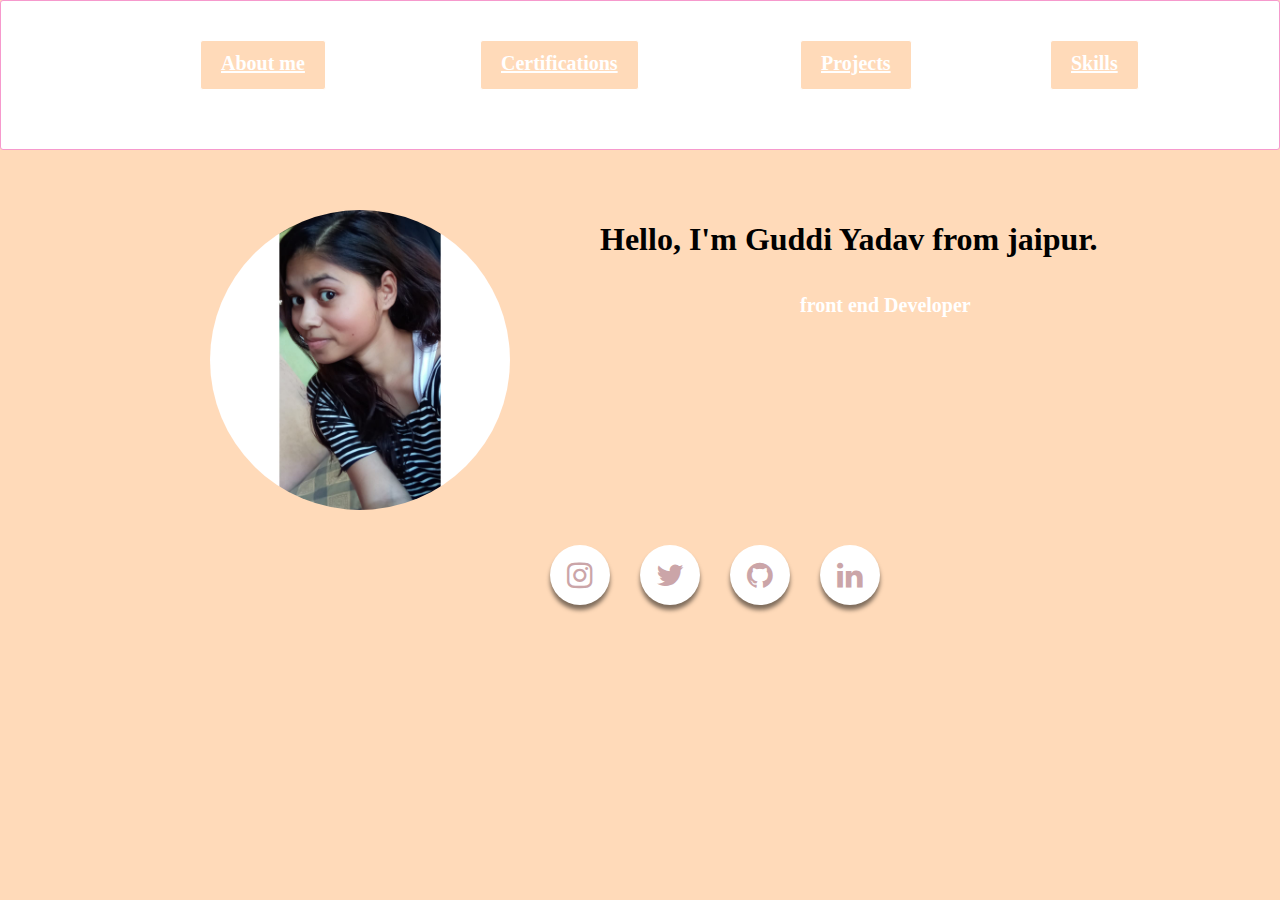
==== index.html @ f3e855af "Update index.html" ====
<!DOCTYPE html>
<html lang="en">
  <head>
<meta charset="UTF-8">
<meta name="viewport" content="width=device-width, initial-scale=1.0">
<tittle></tittle>
<link rel="stylesheet"href="portfolio.css"> 
 <link href="https://stackpath.bootstrapcdn.com/font-awesome/4.7.0/css/font-awesome.min.css"rel="stylesheet">   
    
      <div>
        
        <a target="_top "class="button" href="About_me.html">About me</a>
        <a target="_top"class="mid" href="Certifications.html">Certifications</a>
        <a target="_top "class="max" href="Projects.html ">Projects</a>
        <a target="_top "class="min" href="Skills.html">Skills</a>
<a target="_down" class="con"href=" "></a></div>
</head>
<body>
<h1 class="say"> Hello, I'm Guddi Yadav from jaipur.</h1>
<p class="front"> front end Developer</p>
<div2 class="round">

<img src="PO.jpeg" width="300px" height="300px">
     </div2>
<div3 class="social">
<ul>
<li><a1 href="https://www.instagram.com/guddiyadav991/"><i class="fa fa-instagram"></i></a1></li>
<li><a1 href="https://twitter.com/Guddi_reader"><i class="fa fa-twitter"></i></a1></li>
<li><a1 href="https://github.com/guddi991"><i class="fa fa-github"></i></a1></li>
<li><a1 href="https://www.linkedin.com/in/guddi-yadav-52aaaa1aa/"><i class="fa fa-linkedin"></i></a1></li>

</ul>
</div3>
<e class="down"> </e>

                                                                                                            
  </body>              
       
  </html>
---- portfolio.css ----
body{
  background-color:#FFDAB9;
}
.button{
  background-color:#FFDAB9;
color:white;
  border:1px solid;
  border-radius:3px;
  box-sizing:border-box;
  display:block;
  font:700 20px verdana, georgia, serif;
  height:50px;
  line-height:45px;
  padding:0 20px;
  margin:0 auto;
  position:absolute;
  left:200px;
top:40px;
}
.round{
width:300px;
margin:auto;
left:400px;
}
.round img{
border-radius:50%;
position:absolute;
left:210px;
top:210px;
}
a1{
  color:#F9A48E;
background-color:white;
  text-decoration:none;
  float:left;
}

a:hover{
  color:#FC9FAB;
  background-color:#D7A9E3FF;
}
.max{
  background-color:#FFDAB9;
color:white;
  border:1px solid;
  border-radius:3px;
  box-sizing:border-box;
  display:block;
  font:700 20px verdana, georgia, serif;
  height:50px;
  line-height:45px;
  padding:0 20px;
  margin:0 auto;
  position:absolute;
  left:800px;
top:40px;
}
.min{
  background-color:#FFDAB9;
color:white;
  border:1px solid;
  border-radius:3px;
  box-sizing:border-box;
  display:block;
  font:700 20px verdana, georgia, serif;
  height:50px;
  line-height:45px;
  padding:0 20px;
  margin:0 auto;
  position:absolute;
  left:1050px;
top:40px;
  float:;
}
head{
background-color:white;
color:#F699CD;
  border:1px solid;
  border-radius:3px;
  box-sizing:border-box;
  display:block;
  font:700 20px verdana, georgia, serif;
  height:150px;
  line-height:45px;
  padding:0 20px;
  margin:0 auto;
}

.mid{
  background-color:#FFDAB9;
color:white;
  border:1px solid;
  border-radius:3px;
  box-sizing:border-box;
  display:block;
  font:700 20px verdana, georgia, serif;
  height:50px;
  line-height:45px;
  padding:0 20px;
  margin:0 auto;
position:absolute;
left:480px;
top:40px;
}
div3{
position:absolute;
left:450px;
}
.say{
position:absolute;
left:600px;
top:200px;
}
.front{
color:white;
font:700 20px verdana, georgia, serif;
  height:80px;
  line-height:70px;
position:absolute;
left:800px;
top:250px;
height:70px;
}
.social{
position:absolute;
top:480px;
right:400px;
left:700px;
top:550px;
down:40px;
height:50px;
width:30px;
}
.social ul{
position:absolute;
top:50%;
left:50%;
padding:0;
margin:0;
transform:translate(-50%,-50%);
display:flex;
}
.social ul li{
list-style:none;
margin: 0 15px;
}
.social ul li .fa{
font-size:30px;
line-height:60px;
transition: .6s;
color:#cba5a8;
}
.social ul li .fa:hover{
color: #fff;
}
.social ul li a1 {
position:relative;
display:block;
width: 60px;
height:60px;
border-radius:50%;
bacground-color:#fff;
text-align: center;
transition: .6s;
box-shadow: 0 5px 4px rgba(0,0,0,.5);
}
.social ul li a1:hover{
transform:translate(0,-10px;);
}
.social ul li:nth-child(1) a1:hover{
background-color:#3b5999;
}
.social ul li:nth-child(2) a1:hover{
background-color:#3b5999;
}
.social ul li:nth-child(3) a1:hover{
background-color:#3b5999;
}
.social ul li:nth-child(4) a1:hover{
background-color:#3b5999;
}
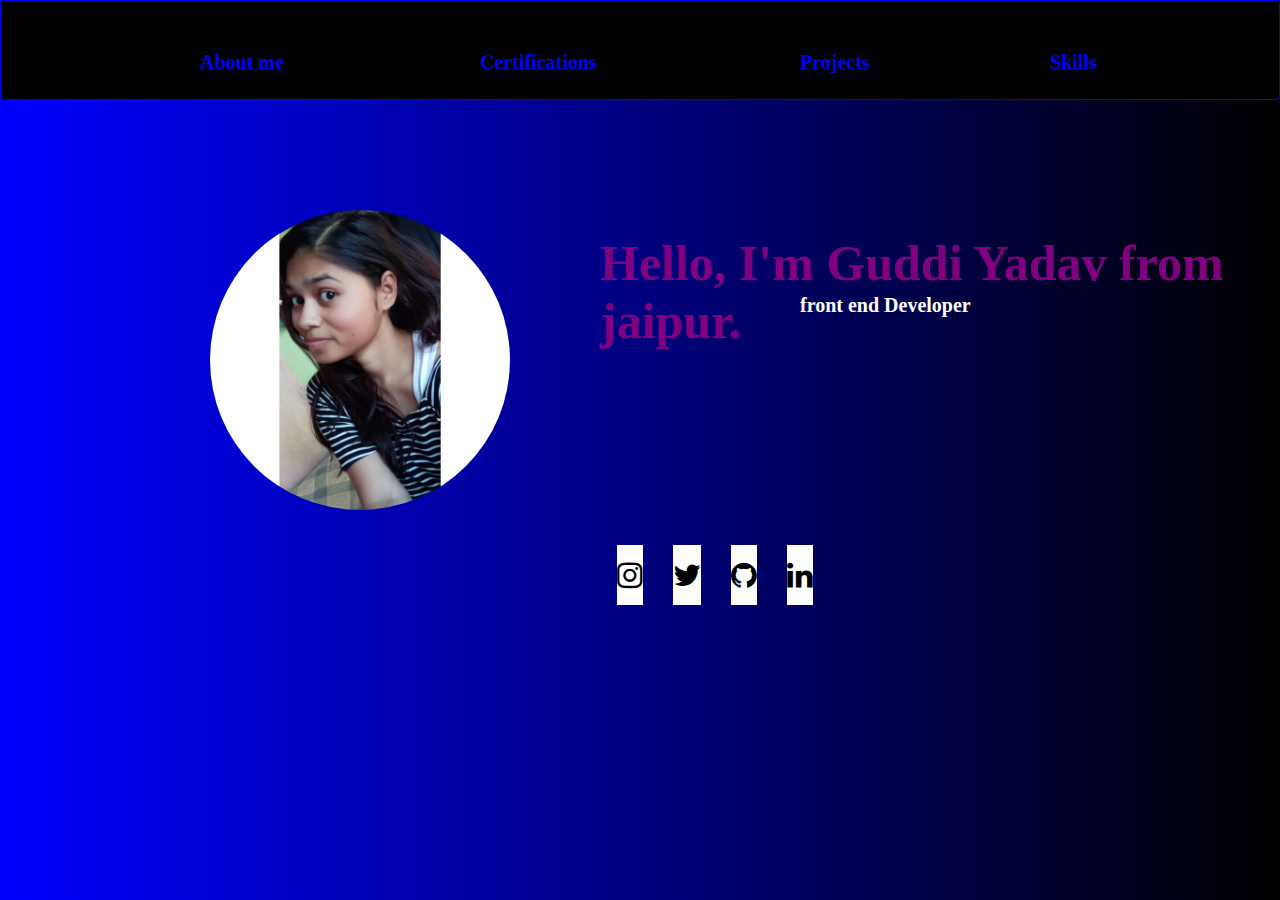
==== commit bcc2579b: "Update index.html" ====
--- a/index.html
+++ b/index.html
@@ -9,11 +9,11 @@
     
       <div>
         
-        <a target="_top "class="button" href="About_me.html">About me</a>
-        <a target="_top"class="mid" href="Certifications.html">Certifications</a>
-        <a target="_top "class="max" href="Projects.html ">Projects</a>
-        <a target="_top "class="min" href="Skills.html">Skills</a>
-<a target="_down" class="con"href=" "></a></div>
+        <a1 target="_top "class="button" href="about_me.html">About me</a1>
+        <a1 target="_top"class="mid" href="Certifications.html">Certifications</a1>
+        <a1 target="_top "class="max" href="Projects.html">Projects</a1>
+        <a1 target="_top "class="min" href="Skills.html">Skills</a1>
+<a1 target="_down" class="con"href=" "></a1></div>
 </head>
 <body>
 <h1 class="say"> Hello, I'm Guddi Yadav from jaipur.</h1>
@@ -24,10 +24,10 @@
      </div2>
 <div3 class="social">
 <ul>
-<li><a1 href="https://www.instagram.com/guddiyadav991/"><i class="fa fa-instagram"></i></a1></li>
-<li><a1 href="https://twitter.com/Guddi_reader"><i class="fa fa-twitter"></i></a1></li>
-<li><a1 href="https://github.com/guddi991"><i class="fa fa-github"></i></a1></li>
-<li><a1 href="https://www.linkedin.com/in/guddi-yadav-52aaaa1aa/"><i class="fa fa-linkedin"></i></a1></li>
+<li><a href="https://www.instagram.com/guddiyadav991/"><i class="fa fa-instagram"></i></a></li>
+<li><a href="https://twitter.com/Guddi_reader"><i class="fa fa-twitter"></i></a1></li>
+<li><a href="https://github.com/guddi991"><i class="fa fa-github"></i></a></li>
+<li><a href="https://www.linkedin.com/in/guddi-yadav-52aaaa1aa/"><i class="fa fa-linkedin"></i></a></li>
 
 </ul>
 </div3>
--- a/portfolio.css
+++ b/portfolio.css
@@ -1,18 +1,17 @@
 body{
-  background-color:#FFDAB9;
+  background: linear-gradient(to right,blue,black);
+}
+h1{
+  color:purple;
 }
 .button{
-  background-color:#FFDAB9;
-color:white;
-  border:1px solid;
+ text-decoration:none;
+color:blue;
+  border:auto;
   border-radius:3px;
-  box-sizing:border-box;
-  display:block;
   font:700 20px verdana, georgia, serif;
   height:50px;
   line-height:45px;
-  padding:0 20px;
-  margin:0 auto;
   position:absolute;
   left:200px;
 top:40px;
@@ -28,76 +27,68 @@
 left:210px;
 top:210px;
 }
-a1{
+a{
   color:#F9A48E;
 background-color:white;
   text-decoration:none;
   float:left;
 }
 
-a:hover{
-  color:#FC9FAB;
-  background-color:#D7A9E3FF;
+a1:hover{
+  color:white;
+  background-color:none;
 }
 .max{
-  background-color:#FFDAB9;
-color:white;
-  border:1px solid;
+  text-decoration:none;
+  background-color:none;
+color:blue;
+  border:auto;
   border-radius:3px;
-  box-sizing:border-box;
-  display:block;
   font:700 20px verdana, georgia, serif;
   height:50px;
   line-height:45px;
-  padding:0 20px;
-  margin:0 auto;
   position:absolute;
   left:800px;
 top:40px;
 }
 .min{
-  background-color:#FFDAB9;
-color:white;
-  border:1px solid;
+  text-decoration:none;
+  background-color:none;
+color:blue;
+  
+  border:auto;
   border-radius:3px;
-  box-sizing:border-box;
-  display:block;
   font:700 20px verdana, georgia, serif;
   height:50px;
   line-height:45px;
-  padding:0 20px;
-  margin:0 auto;
   position:absolute;
   left:1050px;
 top:40px;
   float:;
 }
 head{
-background-color:white;
-color:#F699CD;
+background-color:black;
+color:blue;
   border:1px solid;
   border-radius:3px;
   box-sizing:border-box;
   display:block;
   font:700 20px verdana, georgia, serif;
-  height:150px;
+  height:100px;
   line-height:45px;
   padding:0 20px;
   margin:0 auto;
 }
 
 .mid{
-  background-color:#FFDAB9;
-color:white;
-  border:1px solid;
+  text-decoration:none;
+  background-color:none;
+color:blue;
+  border:auto;
   border-radius:3px;
-  box-sizing:border-box;
-  display:block;
   font:700 20px verdana, georgia, serif;
   height:50px;
   line-height:45px;
-  padding:0 20px;
-  margin:0 auto;
 position:absolute;
 left:480px;
 top:40px;
@@ -107,6 +98,8 @@
 left:450px;
 }
 .say{
+  color:purple;
+  font:800 50px verdana, geogia, serif;
 position:absolute;
 left:600px;
 top:200px;
@@ -148,10 +141,10 @@
 font-size:30px;
 line-height:60px;
 transition: .6s;
-color:#cba5a8;
+color:black;
 }
 .social ul li .fa:hover{
-color: #fff;
+color: #000000;
 }
 .social ul li a1 {
 position:relative;
@@ -159,7 +152,7 @@
 width: 60px;
 height:60px;
 border-radius:50%;
-bacground-color:#fff;
+bacground-color:#000000;
 text-align: center;
 transition: .6s;
 box-shadow: 0 5px 4px rgba(0,0,0,.5);
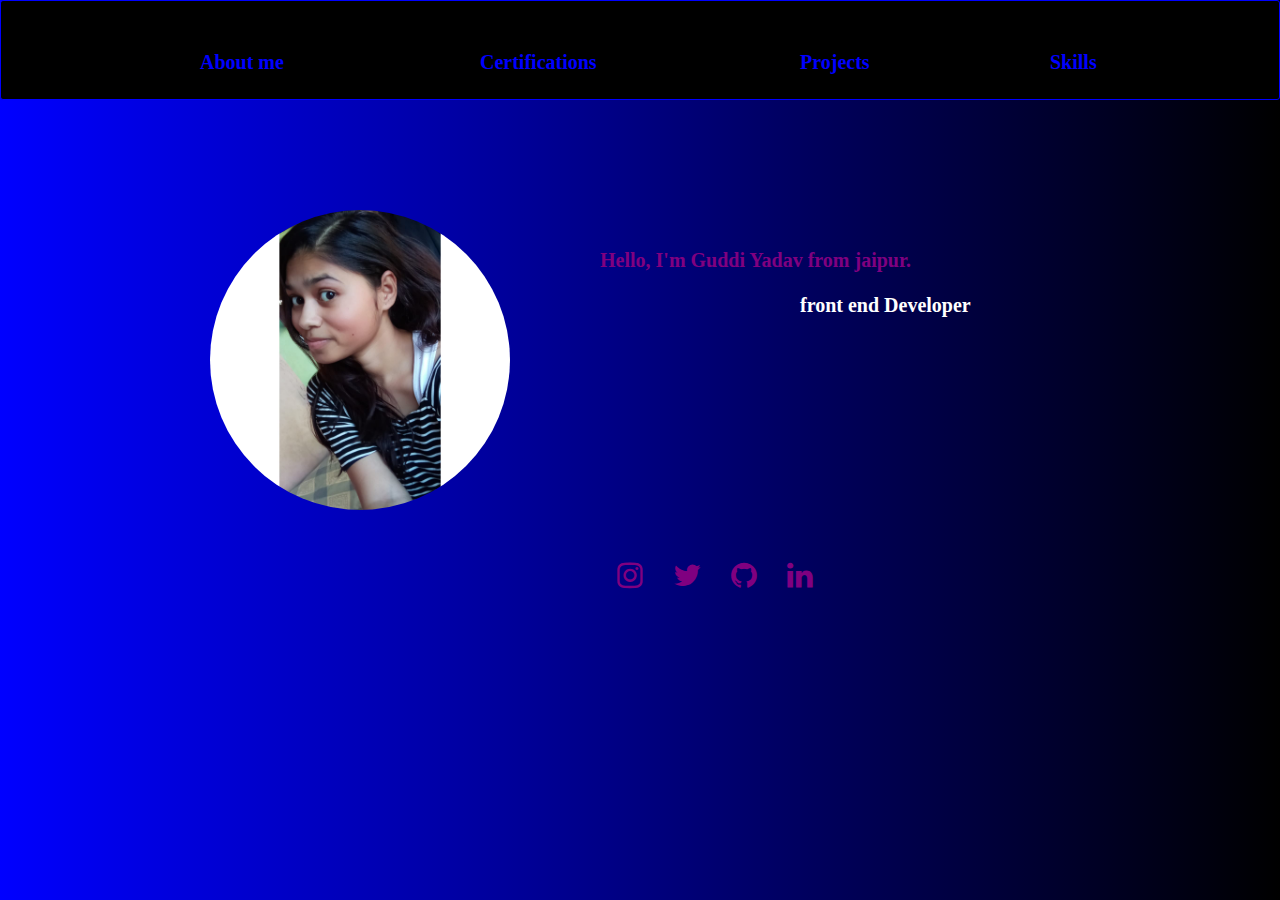
==== commit c20b4a33: "Update index.html" ====
--- a/index.html
+++ b/index.html
@@ -9,10 +9,10 @@
     
       <div>
         
-        <a1 target="_top "class="button" href="about_me.html">About me</a1>
-        <a1 target="_top"class="mid" href="Certifications.html">Certifications</a1>
-        <a1 target="_top "class="max" href="Projects.html">Projects</a1>
-        <a1 target="_top "class="min" href="Skills.html">Skills</a1>
+        <a target="_top "class="button" href="about_me.html">About me</a>
+        <a target="_top"class="mid" href="Certifications.html">Certifications</a>
+        <a target="_top "class="max" href="Projects.html">Projects</a>
+        <a target="_top "class="min" href="Skills.html">Skills</a>
 <a1 target="_down" class="con"href=" "></a1></div>
 </head>
 <body>
--- a/portfolio.css
+++ b/portfolio.css
@@ -29,7 +29,7 @@
 }
 a{
   color:#F9A48E;
-background-color:white;
+background-color:none;
   text-decoration:none;
   float:left;
 }
@@ -99,7 +99,8 @@
 }
 .say{
   color:purple;
-  font:800 50px verdana, geogia, serif;
+  font:700 20px verdana, geogia, serif;
+  line-height:95px;
 position:absolute;
 left:600px;
 top:200px;
@@ -141,10 +142,10 @@
 font-size:30px;
 line-height:60px;
 transition: .6s;
-color:black;
+color:purple;
 }
 .social ul li .fa:hover{
-color: #000000;
+color: blue;
 }
 .social ul li a1 {
 position:relative;
@@ -152,7 +153,7 @@
 width: 60px;
 height:60px;
 border-radius:50%;
-bacground-color:#000000;
+bacground-color:white;
 text-align: center;
 transition: .6s;
 box-shadow: 0 5px 4px rgba(0,0,0,.5);
